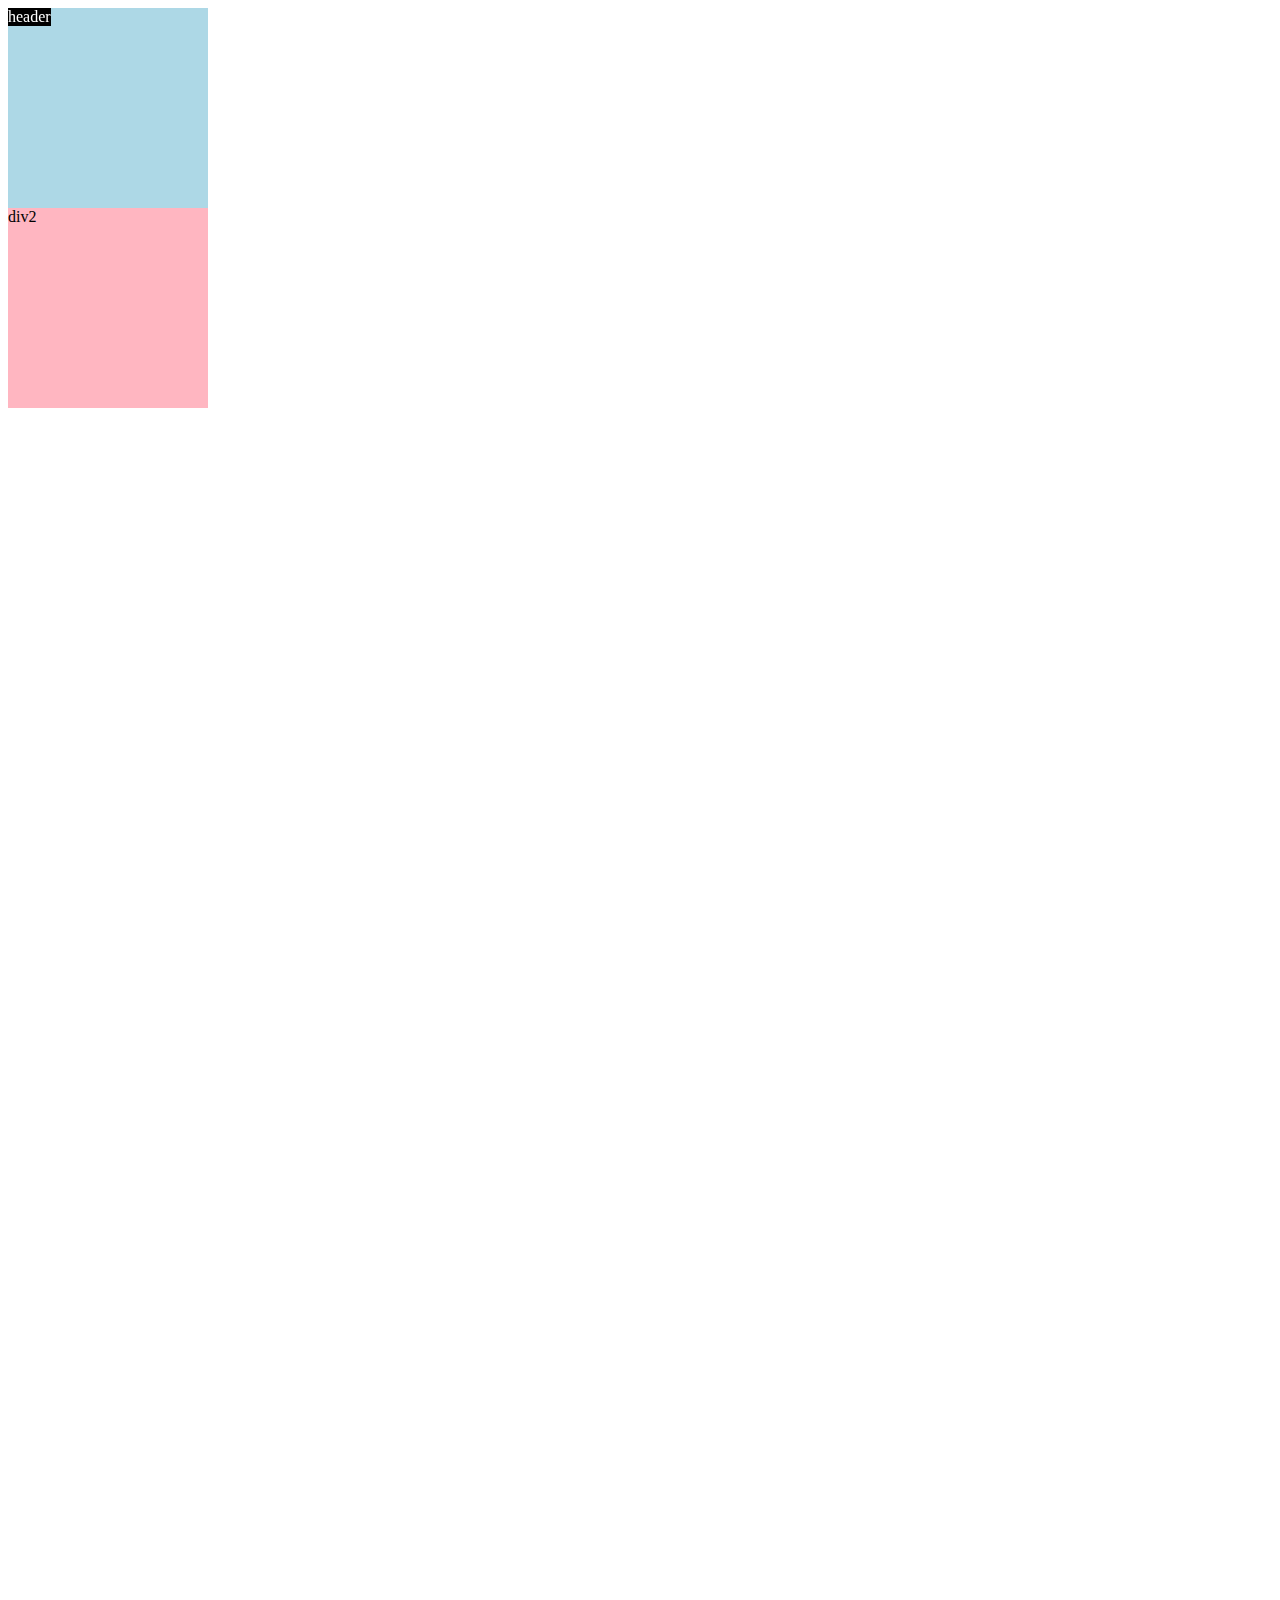
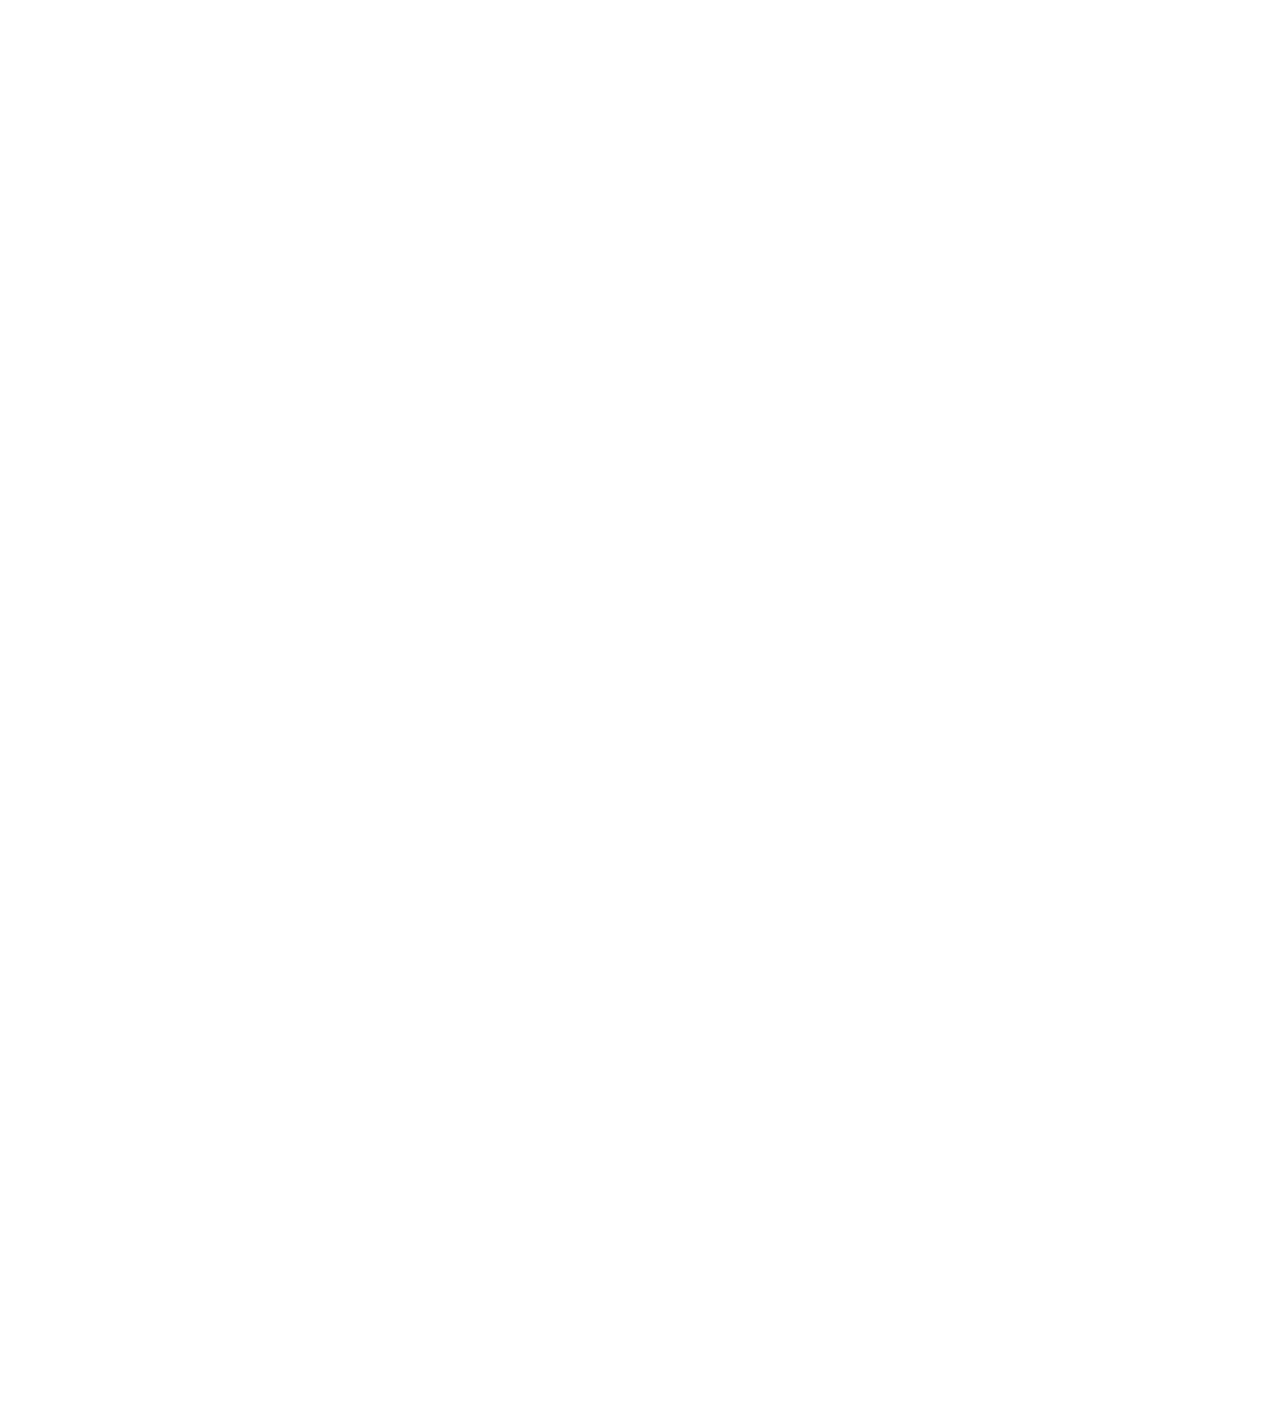
==== position.html @ 7771a6da "html and css" ====
<!DOCTYPE html>
<html>
    <head>
        <title>Position</title>
    </head>
    <body style="height: 3000px;">
        <div style="background-color: black;
         color: white;
         position: fixed;
         ">header</div>
        <div style="background-color: lightblue;
         height: 200px;
          width: 200px;
          position: static;
          ">div1</div>
        <div style="background-color: lightpink;
         height: 200px; 
         width: 200px;
         ">div2</div>
    </body>
</html>
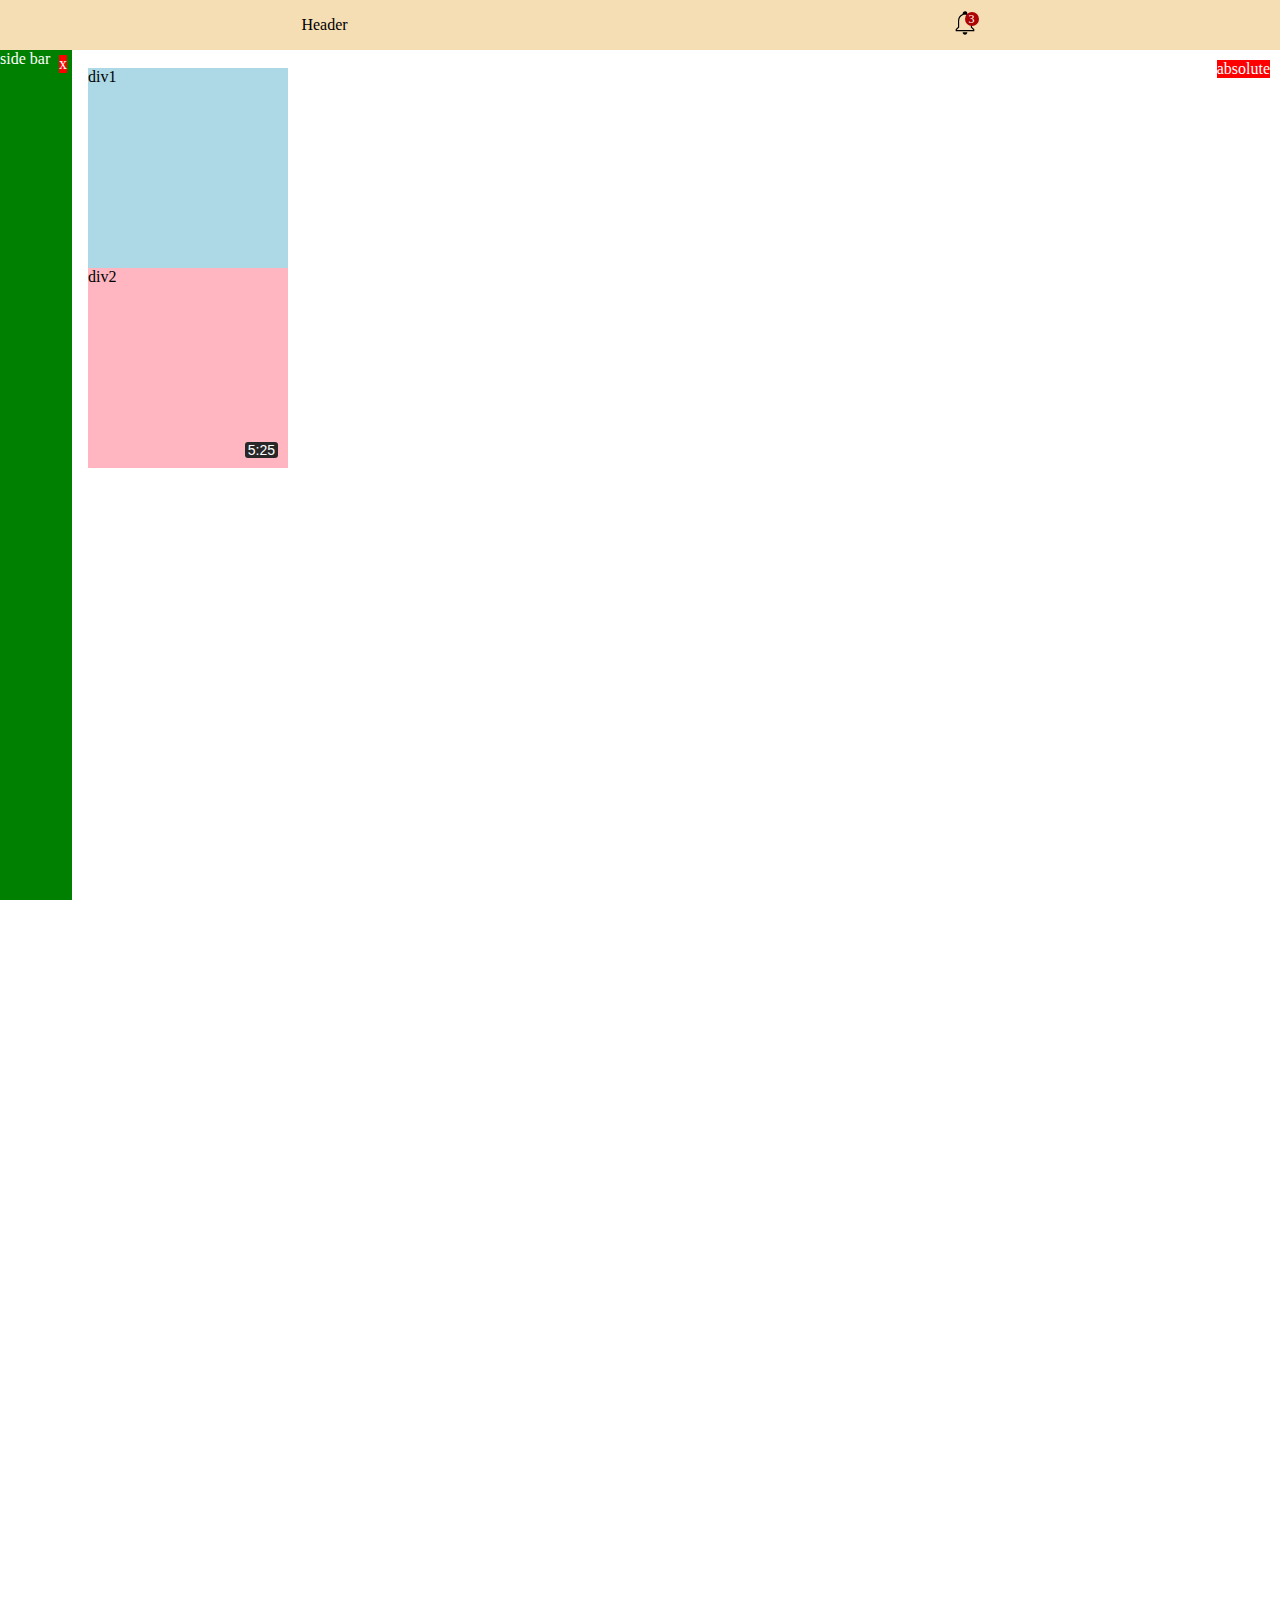
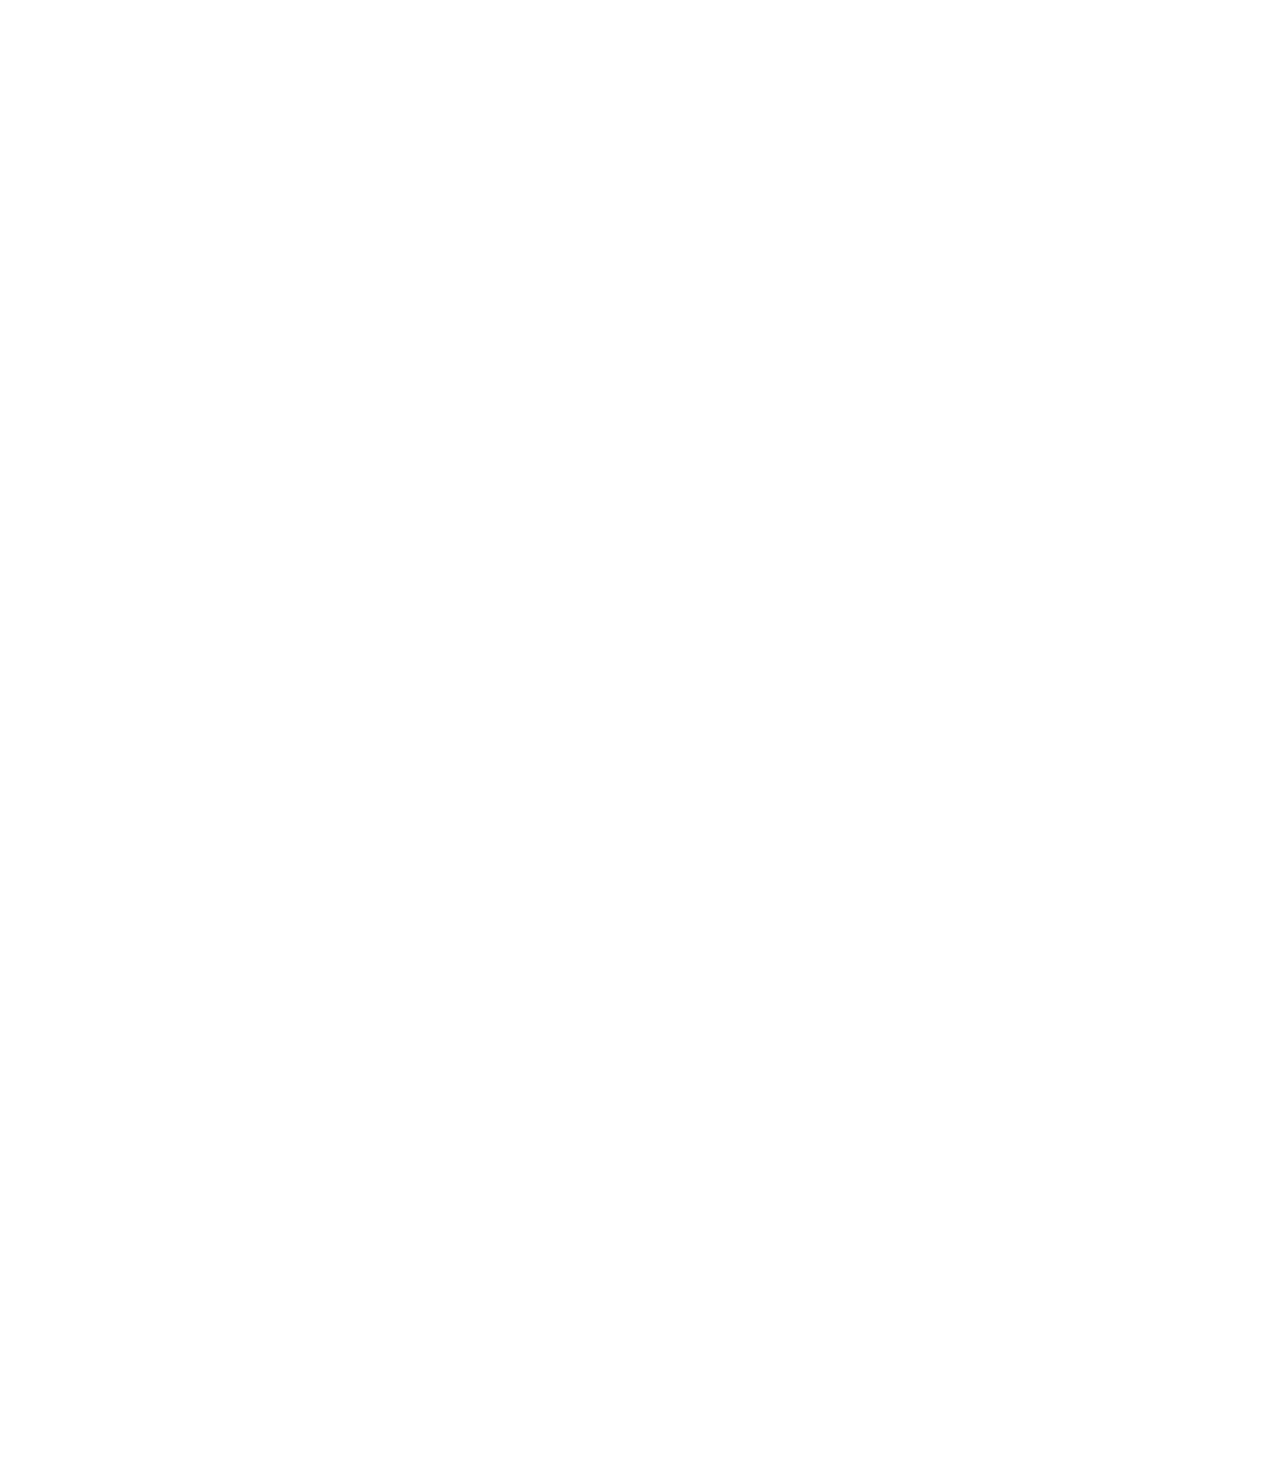
==== commit 14adae54: "Added  positions" ====
--- a/position.html
+++ b/position.html
@@ -3,19 +3,97 @@
     <head>
         <title>Position</title>
     </head>
-    <body style="height: 3000px;">
-        <div style="background-color: black;
-         color: white;
+    <body style="height: 3000px;
+    padding-top: 60px;
+    padding-left: 80px;
+    ">
+        <div style="background-color: wheat;
+         color: black;
+         height: 50px;
          position: fixed;
-         ">header</div>
+         top: 0px;
+         left: 0;
+         right: 0;
+         z-index: 100;
+         display: flex;
+         justify-content: space-around;
+         align-items: center;
+         ">
+         <span>
+            Header
+         </span>
+         <div style="position: relative;">
+            <img style="height: 28px;
+                background-color: wheat;
+                " src="icons/notifications.svg">
+            <div style="position: absolute;
+                border-radius: 50%;
+                width: 6px;
+                height: 6px;
+                padding: 4px;
+                background-color: rgb(172, 3, 3);
+                color: white;
+                top: 3px;
+                right: 0;
+                font-size: 12px;
+                display: flex;
+                align-items: center;
+                justify-content: center;
+                ">
+                 <span style="margin: 1px;">3</span>
+             </div>
+        </div>
+        </div>
+         <div style="background-color: green;
+          color: white;
+          position: fixed;
+          bottom: 0;
+          left: 0;
+          top: 50px;
+          width: 72px;
+          ">
+            side bar
+            <div style="position: absolute;
+                background-color: red;
+                color: white;
+                right: 5px;
+                top: 5px;
+                ">
+               x
+            </div>
+         </div>
+            <div style="position: absolute;
+                background-color: red;
+                color: white;
+                right: 10px;
+                top: 60px;
+                ">
+                absolute
+            </div>
         <div style="background-color: lightblue;
          height: 200px;
           width: 200px;
           position: static;
-          ">div1</div>
+          ">div1
+          </div>
         <div style="background-color: lightpink;
          height: 200px; 
          width: 200px;
-         ">div2</div>
+         position: relative;
+         ">div2
+            <div style="position: absolute;
+            background-color: rgb(40, 40, 40);
+            color: white;
+            right: 10px;
+            bottom  : 10px;
+            font-family: Arial, Helvetica, sans-serif;
+            font-size: 14PX;
+            border-radius: 3px;
+            padding-left: 3px;
+            padding-right: 3px;
+            ">
+                5:25
+            </div>
+        </div>
     </body>
 </html>